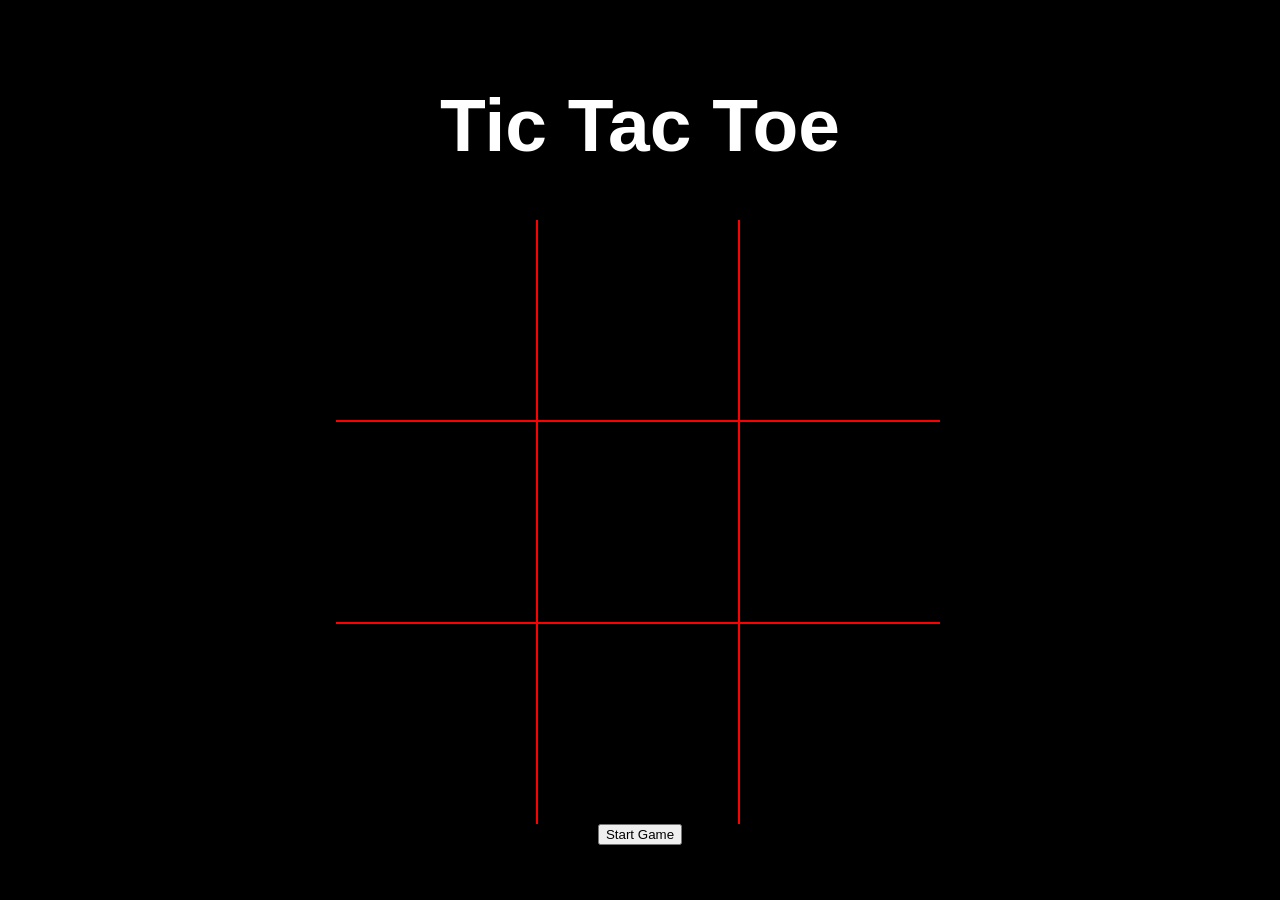
==== index.html @ 4b98b7d5 "Board is set up" ====
<!DOCTYPE html>
<html lang="en">

<head>
  <meta charset="UTF-8">
  <meta name="viewport" content="width=device-width, initial-scale=1.0">
  <meta http-equiv="X-UA-Compatible" content="ie=edge">
  <title>Tic Tac Toe</title>
  <link type="text/css" rel="stylesheet" href="style.css">
</head>

<body>
  <h2>Tic Tac Toe</h2>
  <div class="board">
    <div id="row-1">
      <div class="cell" id="cell-0" ></div>
      <div class="cell" id="cell-1" ></div>
      <div class="cell" id="cell-2" ></div>
    </div>
    <div id="row-2">
      <div class="cell" id="cell-3" ></div>
      <div class="cell" id="cell-4" ></div>
      <div class="cell" id="cell-5" ></div>
    </div>
    <div id="row-3">
      <div class="cell" id="cell-6" ></div>
      <div class="cell" id="cell-7" ></div>
      <div class="cell" id="cell-8" ></div>
    </div>
  </div>

  <div class="status">
    <button id="start" type="button">Start Game</button>
  </div>
  <script src="main.js"></script>
</body>

</html>
---- style.css ----
body {
    background-color: black;
    color: white;
    width: 1000px;
    margin: 10px auto;
    text-align: center;
    padding: 10px;
    user-select: none;
  
  }
  
  title {
    font-size: 300px;
  }
  
  h2 {
    font-size: 75px;
    text-align: center;
    height: 75px;
    font-family: 'Trebuchet MS', 'Lucida Sans Unicode', 'Lucida Grande', 'Lucida Sans', Arial, sans-serif;
  }
  
  span{
    font-size: 75px;
    margin-top: 20px;
  }
  
  div[id^="row-"] div {
    width: 200px;
    height: 200px;
    border: 1px solid red;
    float: left;
  
  }
  
  div[id^="row-"] div:last-child {
    border-right: none;
  }
  
  div[id^="row-"] div:first-child {
    border-left: none;
  }
  
  div[id="row-1"] div{
    border-top: none;
  }
  
  div[id="row-3"] div{
      border-bottom: none;
  }
  
  div[id^="row-"] {
    clear: float;
    width: 608px;
    box-sizing: border-box;
    overflow: hidden;
  }
  
  div.board {
    width: 608px;
    overflow: hidden;
    margin: 0 auto;
  }
  
  .cell {
    font-size: 150px;
    color: white;
  }
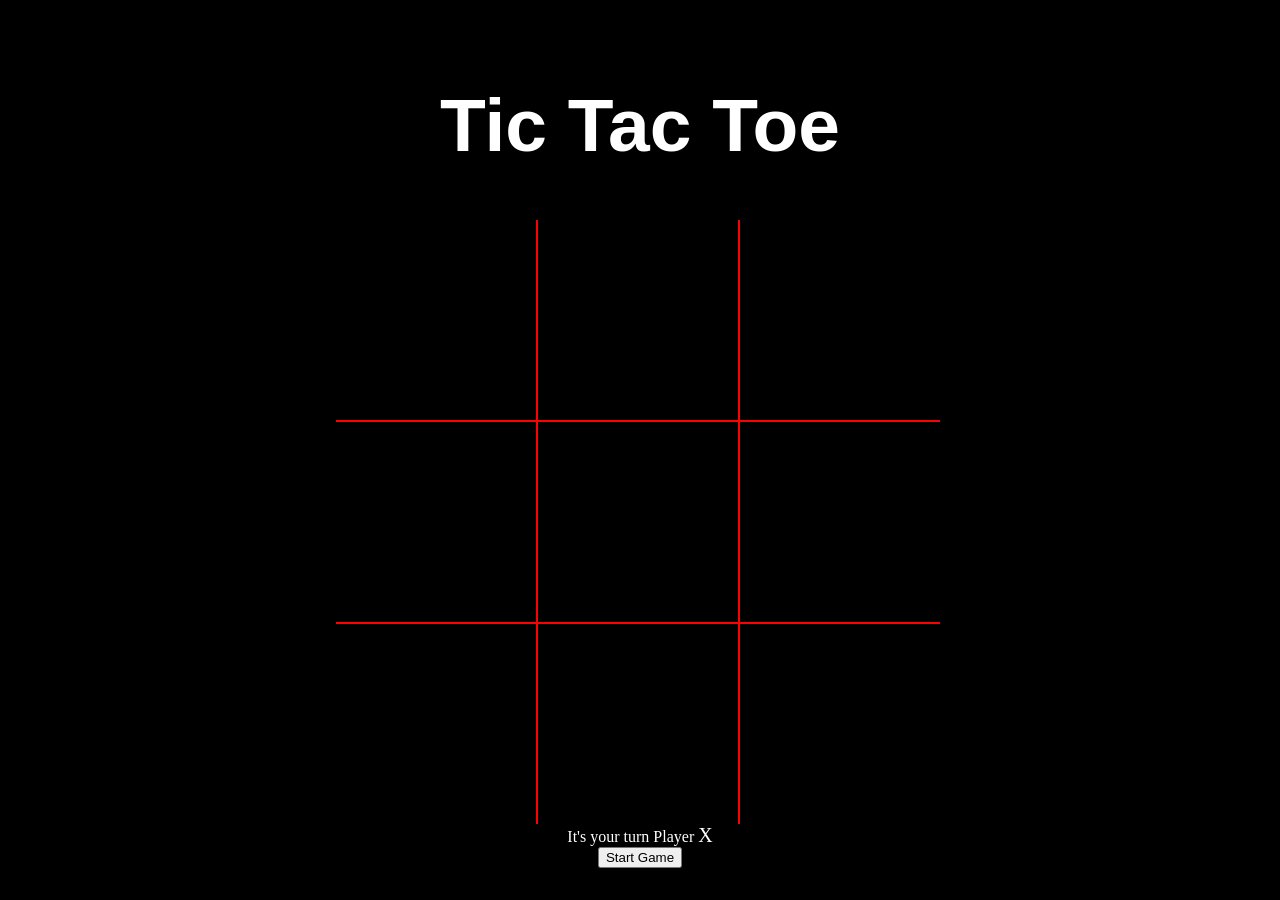
==== commit f8fe178e: "Status bar added" ====
--- a/index.html
+++ b/index.html
@@ -30,6 +30,7 @@
   </div>
 
   <div class="status">
+    <div>It's your turn Player <span id="playerTurn">X</span></div>
     <button id="start" type="button">Start Game</button>
   </div>
   <script src="main.js"></script>
--- a/style.css
+++ b/style.css
@@ -21,7 +21,7 @@
   }
   
   span{
-    font-size: 75px;
+    font-size: 20px;
     margin-top: 20px;
   }
   
